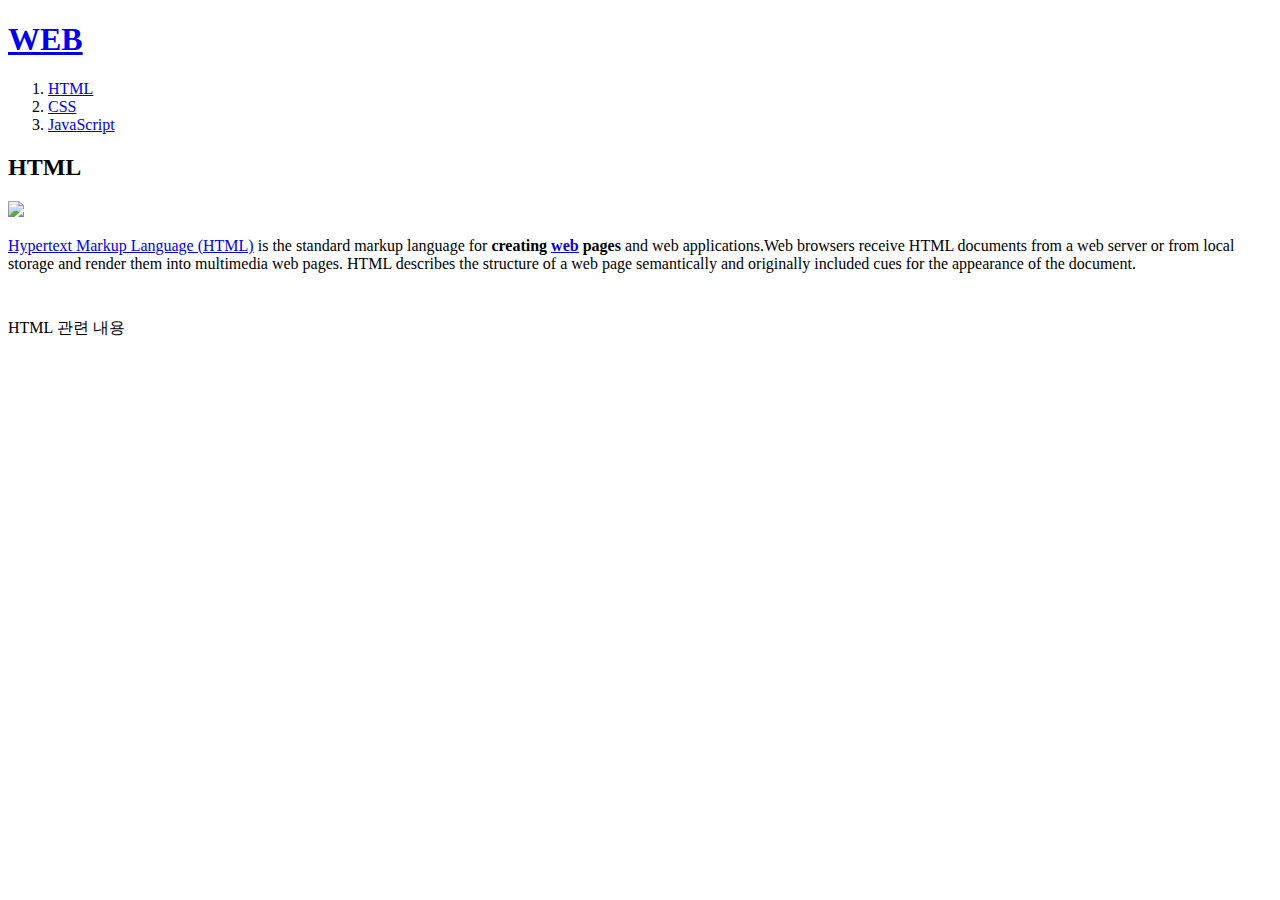
==== 1.html @ b14d7ff5 "practice web pages" ====
<!doctype html>
<html>
<head>
  <title>WEB1 - html</title>
  <meta charset="utf-8">
</head>
<body>
  <h1><a href="index.html">WEB</a>
  </h1>
  <ol>
    <li><a href="1.html">HTML</a></li>
    <li><a href="2.html">CSS</a></li>
    <li><a href="3.html">JavaScript</a></li>
  </ol>
  <h2>HTML</h2>
  <img src="https://s3-ap-northeast-2.amazonaws.com/opentutorials-user-file/module/3135/7648.png">
<p><a href="https://www.w3.org/TR/html5/" target="_blank" title="html speicification">Hypertext Markup Language (HTML)</a> is the standard markup language for <strong>creating <a href="1.html"><u>web</u></a> pages</strong> and web applications.Web browsers receive HTML documents from a web server or from local storage and render them into multimedia web pages. HTML describes the structure of a web page semantically and originally included cues for the appearance of the document.
</p><p style="margin-top:45px;">HTML 관련 내용
</p>
</body>
</html>
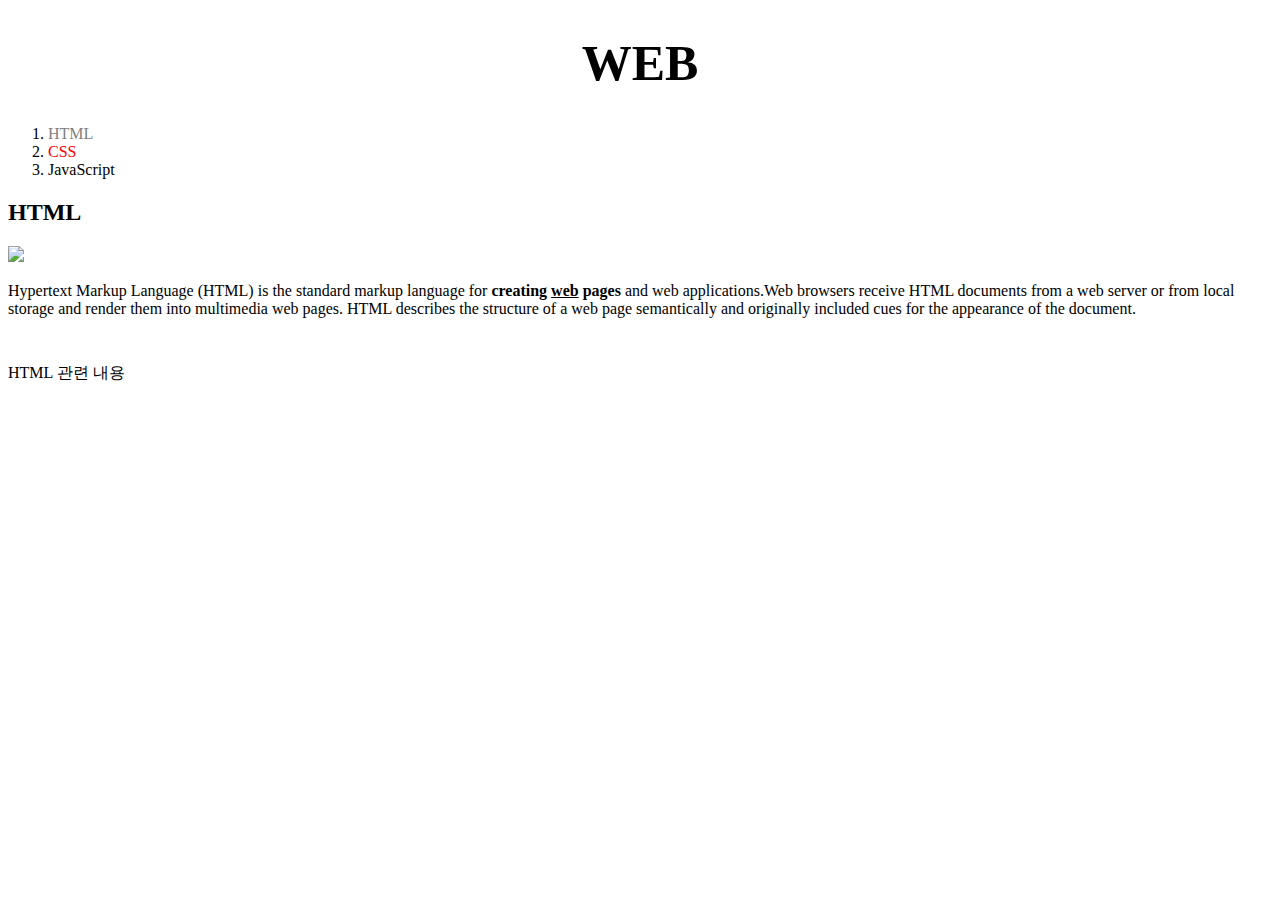
==== commit d82ad960: "web1~2 생활코딩 공부 완료" ====
--- a/1.html
+++ b/1.html
@@ -3,13 +3,29 @@
 <head>
   <title>WEB1 - html</title>
   <meta charset="utf-8">
+  <style>
+    a {
+      color:black;
+      text-decoration: none;
+    }
+    .saw {
+      color:gray;
+    }
+    #active {
+      color:red;
+    }
+    h1 {
+      font-size:50px;
+      text-align:center;
+    }
+  </style>
 </head>
 <body>
   <h1><a href="index.html">WEB</a>
   </h1>
   <ol>
-    <li><a href="1.html">HTML</a></li>
-    <li><a href="2.html">CSS</a></li>
+    <li><a href="1.html" class="saw">HTML</a></li>
+    <li><a href="2.html" class="saw" id="active">CSS</a></li>
     <li><a href="3.html">JavaScript</a></li>
   </ol>
   <h2>HTML</h2>
